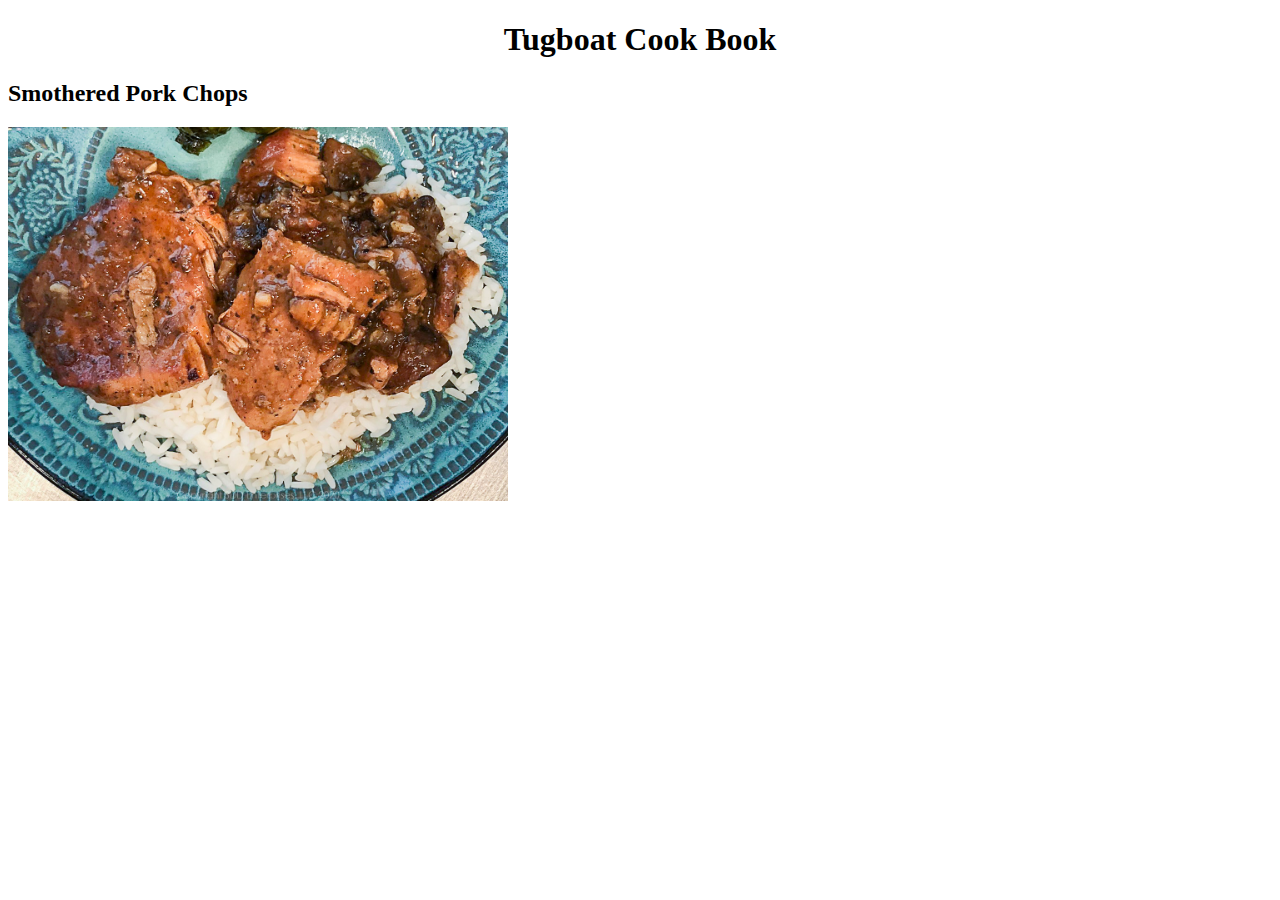
==== index.html @ 9ef2ea01 "add all new files and images and started work on porkchops.html and index.html add minor stuff to st" ====
<!DOCTYPE html>
<html lang="en">
<head>
    <meta charset="UTF-8">
    <meta http-equiv="X-UA-Compatible" content="IE=edge">
    <meta name="viewport" content="width=device-width, initial-scale=1.0">
    <title>Tugboat Cook Book </title>
    <link rel="stylesheet" href="style.css">
</head>
<body>
    <h1 style="text-align: center;">Tugboat Cook Book</h1>
    <h2>Smothered Pork Chops</h2>
    <a href="Main/porkchops.html"><img src="images/newchop.jpeg"></a>

    
</body>
</html>
---- style.css ----
img {
  height: auto;
  width: 500px;
}
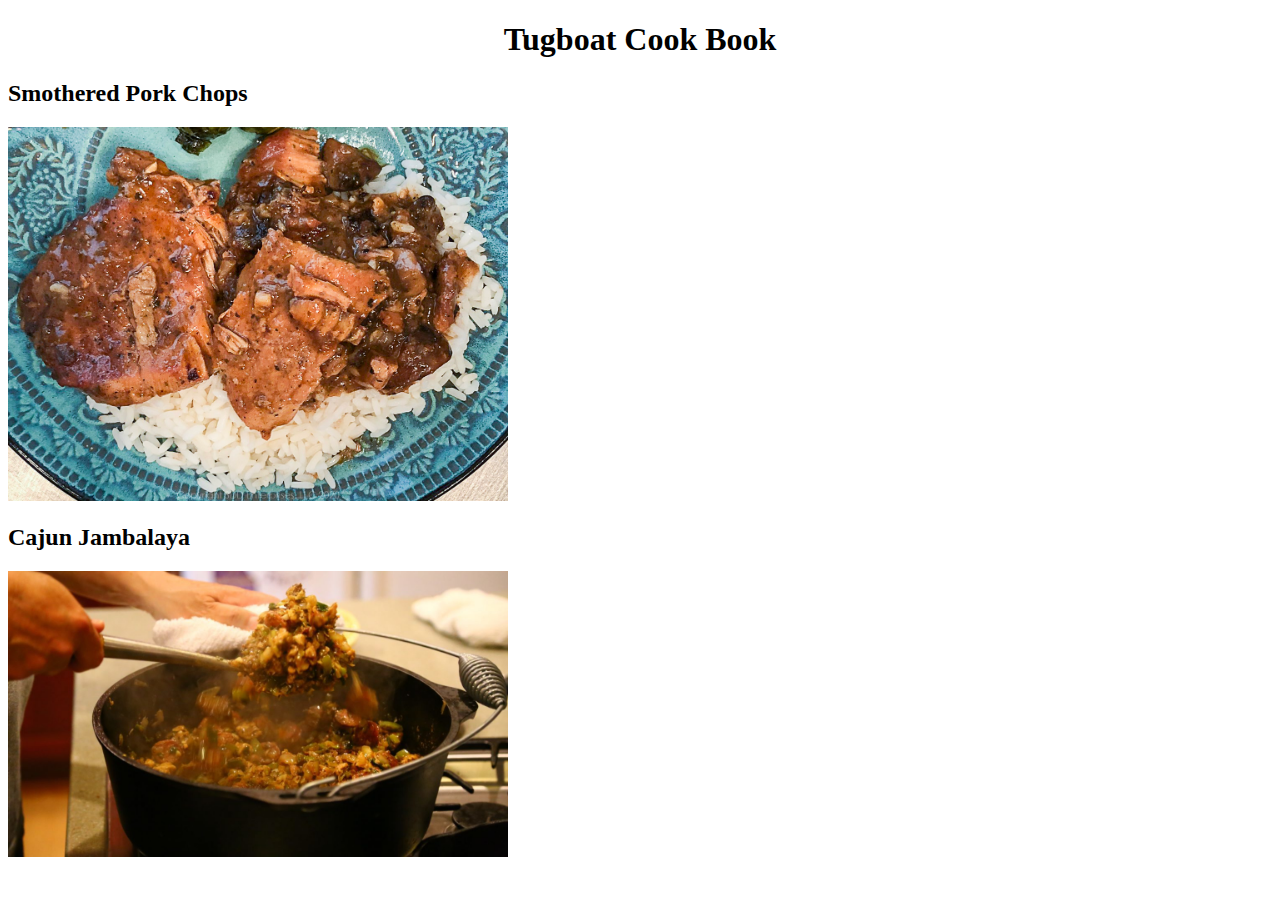
==== commit 8ef9ddaf: "added new html file and added image. added new text to all html" ====
--- a/index.html
+++ b/index.html
@@ -6,11 +6,13 @@
     <meta name="viewport" content="width=device-width, initial-scale=1.0">
     <title>Tugboat Cook Book </title>
     <link rel="stylesheet" href="style.css">
-</head>
+   </head>
 <body>
     <h1 style="text-align: center;">Tugboat Cook Book</h1>
     <h2>Smothered Pork Chops</h2>
-    <a href="Main/porkchops.html"><img src="images/newchop.jpeg"></a>
+    <a href="Main/porkchops.html"><img class="mainpic" src="images/newchop.jpeg"></a>
+    <h2>Cajun Jambalaya</h2>
+    <a href="Main/jambalaya.html"><img class="mainpic" src="images/cajun.jpeg"></im></a>
 
     
 </body>
--- a/style.css
+++ b/style.css
@@ -1,4 +1,10 @@
-img {
+* {
+}
+.mainpic {
   height: auto;
   width: 500px;
 }
+.secondarypic {
+  height: auto;
+  width: 250px;
+}
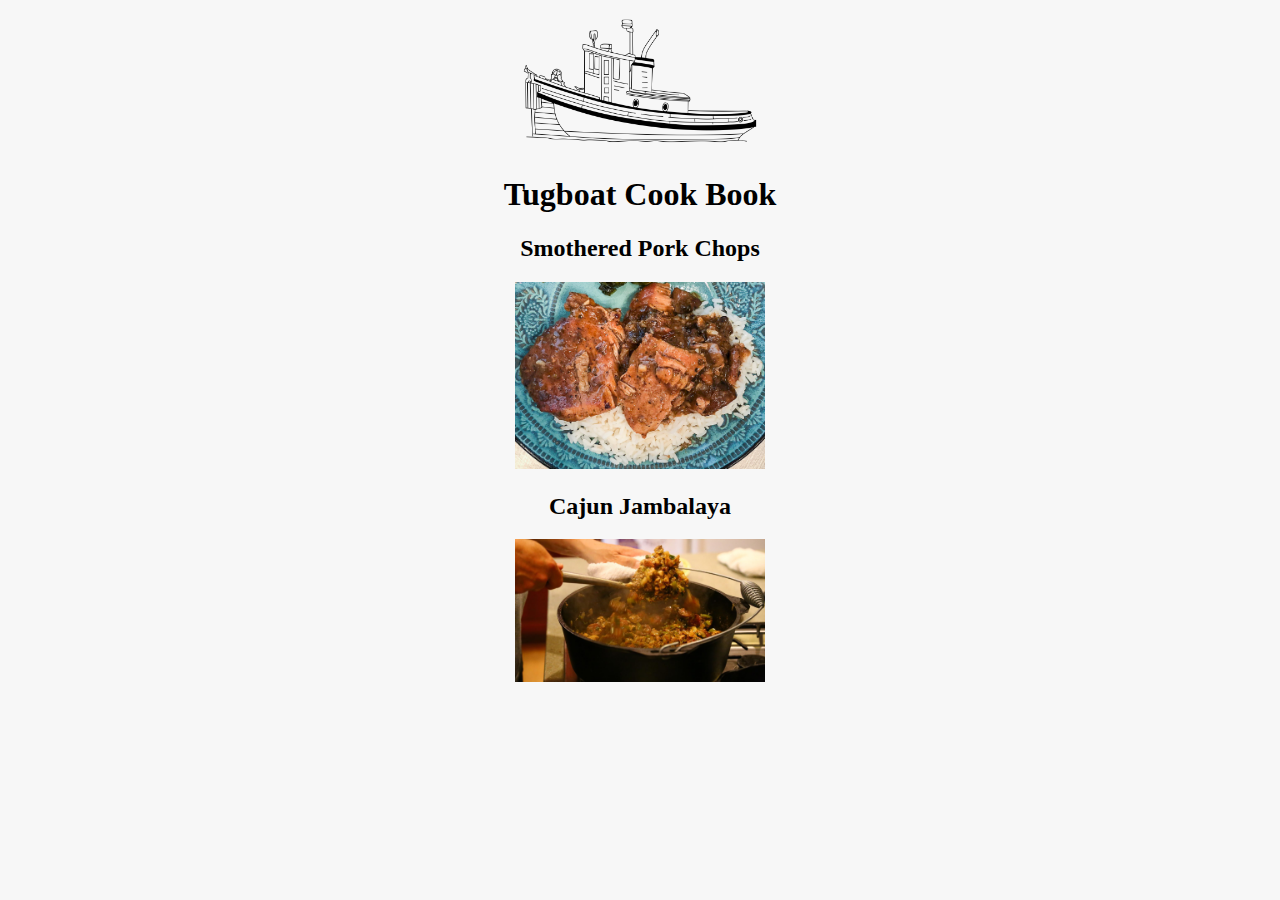
==== commit 44bad538: "rearranged a lot of the page and forgot to do a commit" ====
--- a/index.html
+++ b/index.html
@@ -6,13 +6,15 @@
     <meta name="viewport" content="width=device-width, initial-scale=1.0">
     <title>Tugboat Cook Book </title>
     <link rel="stylesheet" href="style.css">
+    <header><img src="images/logo1.png">
+    </header>
    </head>
 <body>
-    <h1 style="text-align: center;">Tugboat Cook Book</h1>
+    <h1>Tugboat Cook Book</h1>
     <h2>Smothered Pork Chops</h2>
-    <a href="Main/porkchops.html"><img class="mainpic" src="images/newchop.jpeg"></a>
+    <a href="Main/porkchops.html"><img src="images/newchop.jpeg"></a>
     <h2>Cajun Jambalaya</h2>
-    <a href="Main/jambalaya.html"><img class="mainpic" src="images/cajun.jpeg"></im></a>
+    <a href="Main/jambalaya.html"><img src="images/cajun.jpeg"></a>
 
     
 </body>
--- a/style.css
+++ b/style.css
@@ -1,10 +1,30 @@
 * {
+  background-color: rgb(247, 247, 247);
 }
-.mainpic {
-  height: auto;
-  width: 500px;
+body {
+  text-align: center;
 }
-.secondarypic {
+h1 {
+  text-align: center;
+}
+img {
   height: auto;
   width: 250px;
 }
+header {
+  text-align: center;
+}
+
+.upper {
+  text-align: center;
+}
+.list {
+  text-align: center;
+}
+ul,
+ol {
+  display: table;
+  margin: 0 auto;
+  text-align: center;
+  list-style-position: inside;
+}
